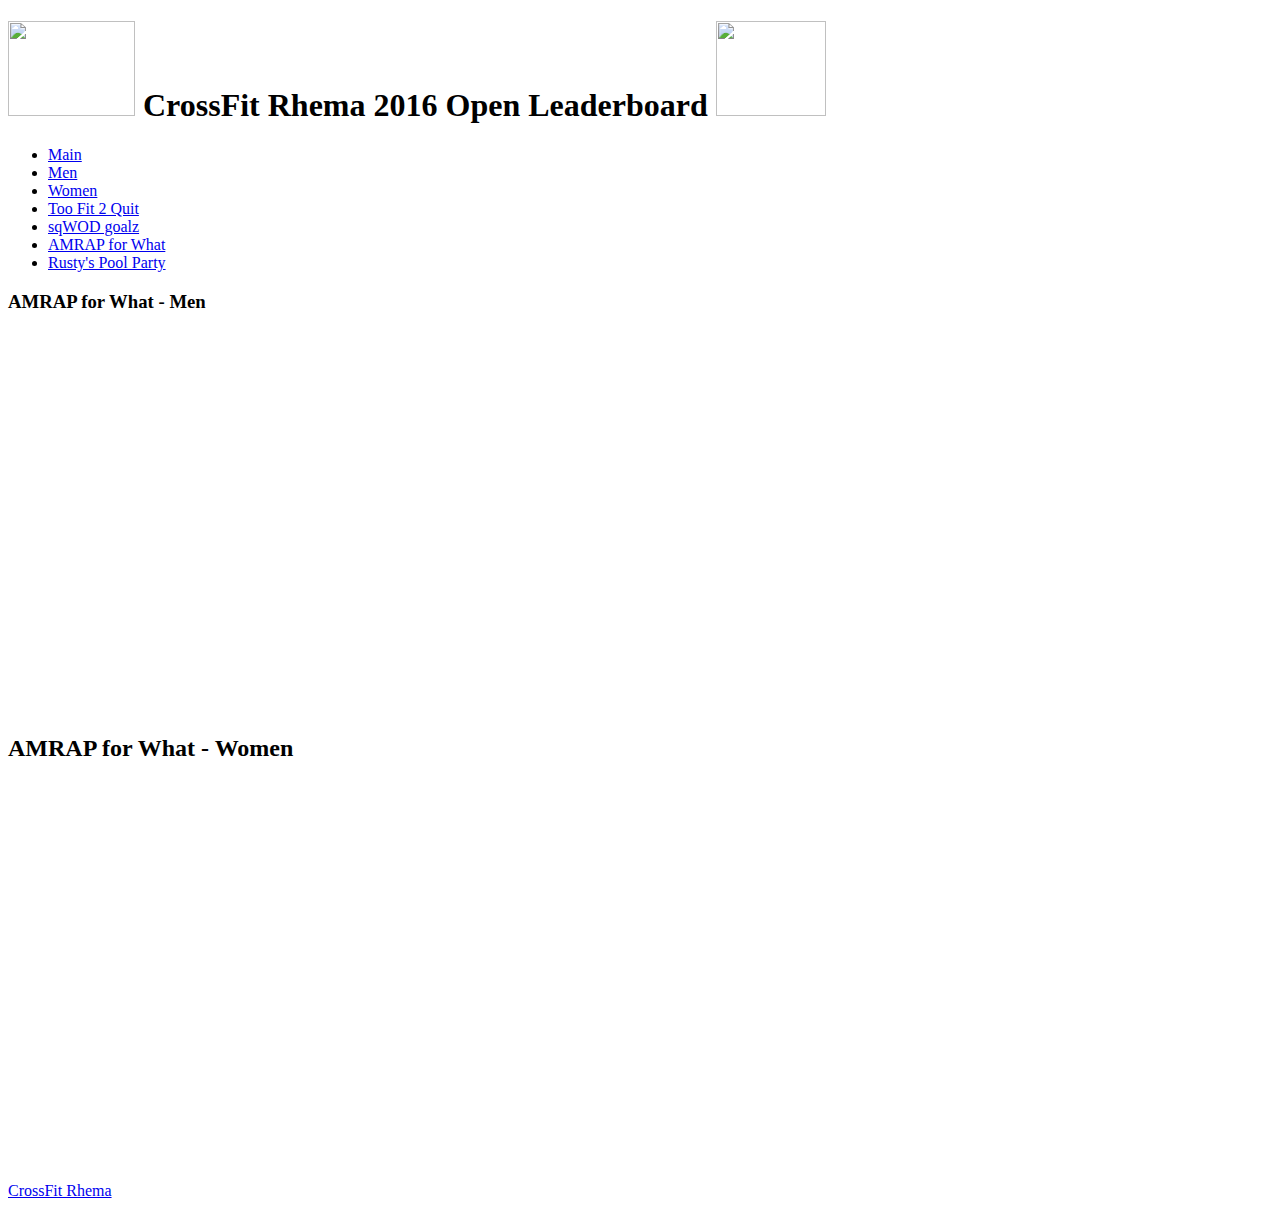
==== amrap.html @ 73d11de9 "Some people updates 20160301" ====
<!DOCTYPE html>
<html lang="en">
	<head>
		<meta charset="utf-8">
		<title>CrossFit Rhema 2016 Open Leaderboard</title>
		<link rel="stylesheet" href="leader.css">
	</head>
	<body>
		<div class="container">
			<div class="header">
				<h1><img src="games-logo-2016.svg" height="95" width="127">&nbsp;CrossFit Rhema 2016 Open Leaderboard&nbsp;<img src="rhemalion.png" height="95" width="110"></h1>
		<link rel="stylesheet" href="leader.css">
			</div>
			<div class="nav-bar">
				<ul class="nav">
					<li><a href="index.html">Main</a></li>
					<li><a href="men.html">Men</a></li>
					<li><a href="women.html">Women</a></li>
					<li><a href="toofit.html">Too Fit 2 Quit</a></li>
					<li><a href="sqwod.html">sqWOD goalz</a></li>
					<li><a href="amrap.html">AMRAP for What</a></li>
					<li><a href="rustys.html">Rusty's Pool Party</a></li>
				</ul>
			</div>
			<div class="content">
				<div class="aside">
					<h3>AMRAP for What - Men</h3>
					<iframe src="http://games.crossfit.com/lboards/displayLeaderBoard?id=1148081&numberperpage=10&page=1" width="638px" height="380px" scrolling="no" style="overflow: hidden; border: none;"></iframe>
				</div>
				<div class="main">
					<h2>AMRAP for What - Women</h2>
					<iframe src="http://games.crossfit.com/lboards/displayLeaderBoard?id=1148324&numberperpage=10&page=1" width="638px" height="380px" scrolling="no" style="overflow: hidden; border: none;"></iframe>
				</div>
			</div>
			<div class="footer">
				<p><a href="https://www.facebook.com/CrossfitRhema/">CrossFit Rhema</a></p>
			</div>
		</div>
	</body>
</html>
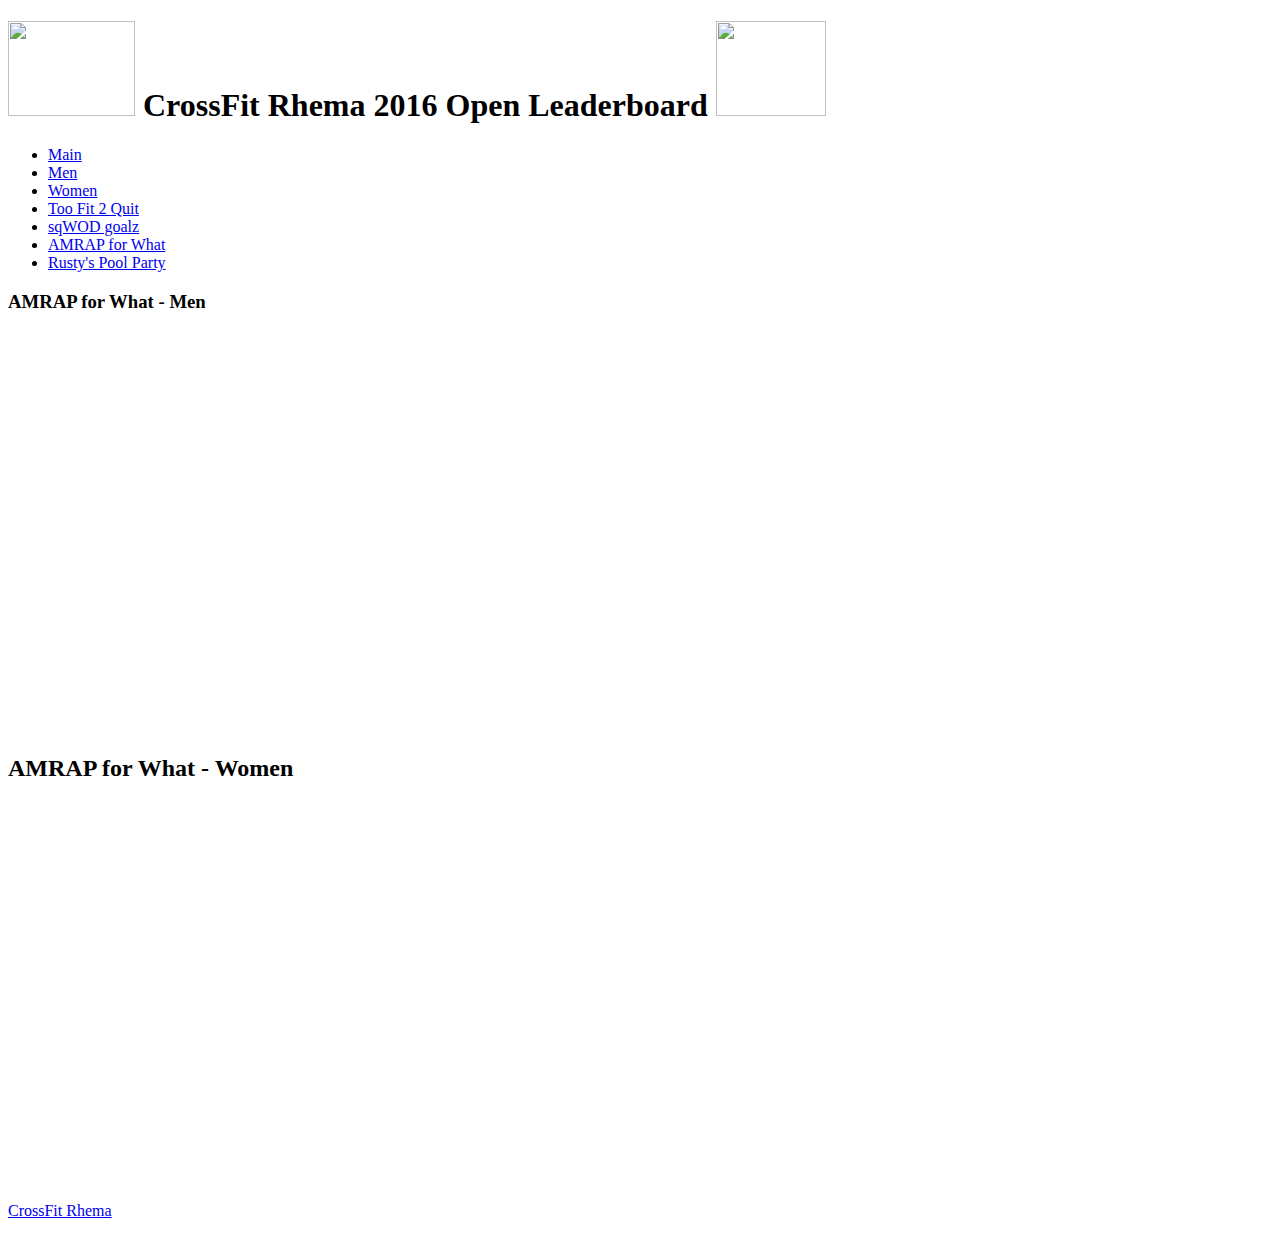
==== commit 55e45a3c: "More team updates" ====
--- a/amrap.html
+++ b/amrap.html
@@ -26,7 +26,7 @@
 			<div class="content">
 				<div class="aside">
 					<h3>AMRAP for What - Men</h3>
-					<iframe src="http://games.crossfit.com/lboards/displayLeaderBoard?id=1148081&numberperpage=10&page=1" width="638px" height="380px" scrolling="no" style="overflow: hidden; border: none;"></iframe>
+					<iframe src="http://games.crossfit.com/lboards/displayLeaderBoard?id=1197352&numberperpage=10&page=1" width="638px" height="400px" scrolling="no" style="overflow: hidden; border: none;"></iframe>
 				</div>
 				<div class="main">
 					<h2>AMRAP for What - Women</h2>
